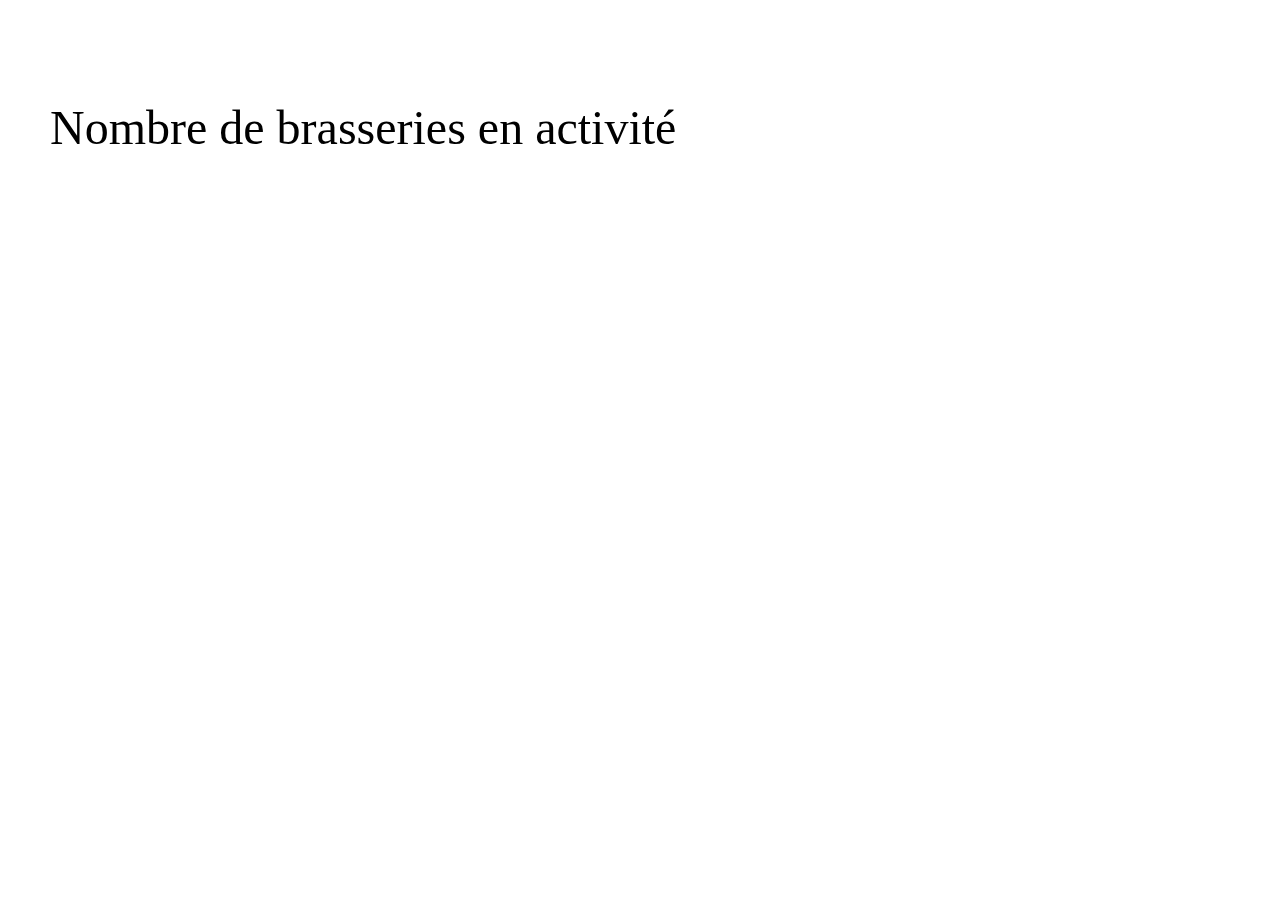
==== timeline/index.html @ ca70fe9c "Move index.html out of assets" ====
<html>
  <head>
    <title>Évolution du nombre de brasseries en activité</title>
    <meta http-equiv="content-type" content="text/html; charset=utf-8">
    <script src="assets/leaflet.js"></script>
    <script src="assets/leaflet.timeline.min.js"></script>

    <link href="assets/leaflet.css" rel="stylesheet">
    <link href="assets/leaflet.timeline.min.css" rel="stylesheet">

    <style>
      html, body{
        margin: 0;
        padding: 0;
      }
      .time-text {
	position: fixed;
	top: 20px;
        left: 50px;
        font-size: 3em;
      }
      #number-of-breweries {
	position: fixed;
	top: 100px;
        left: 50px;
        font-size: 3em;
      }
      #map{
        width: 100vw;
        height: 100vh;
      }
      .leaflet-bottom.leaflet-left{
        width: 100%;
      }
      .leaflet-control-container .leaflet-timeline-controls{
        box-sizing: border-box;
        width: 100%;
        margin: 0;
        margin-bottom: 15px;
      }
    </style>
  </head>
  <body>
   
    <div id="map"></div>
    <div id="number-of-breweries">Nombre de brasseries en activité</div>

    <script>
      var count = 0;
      var osmUrl = 'http://{s}.tile.openstreetmap.org/{z}/{x}/{y}.png';
      var osmAttrib = '&copy; <a href="http://openstreetmap.org/copyright">OpenStreetMap</a> contributors, données de <a href="http://projet.amertume.free.fr/">Emmanuel Gillard (Projet Amertume)</a>';
      var osm = L.tileLayer(osmUrl, {maxZoom: 18, attribution: osmAttrib});
      var map = L.map('map', {layers: [osm], center: new L.LatLng(46.6,2.1), zoom: 6});

      function updateNumber(timeline) {
        count = timeline.getLayers().length;
        var display = document.getElementById('number-of-breweries');
        display.innerHTML = count + " brasseries";
      }

      function onLoadData(data){
        var timeline = L.timeline(data, {
          waitToUpdateMap: true
        });
        var timelineControl = L.timelineSliderControl({
          formatOutput: function(date){
            return "Année " + new Date(date).getFullYear();
          },
          enableKeyboardControls: true,
        });
        timeline.addTo(map);
        timelineControl.addTo(map);
        timelineControl.addTimelines(timeline);
        timeline.on('change', function(e){
          updateNumber(e.target);
        });
      }
    </script>
    <script src="./brasseries.geojson.jsonp"></script>
  </body>
</html>
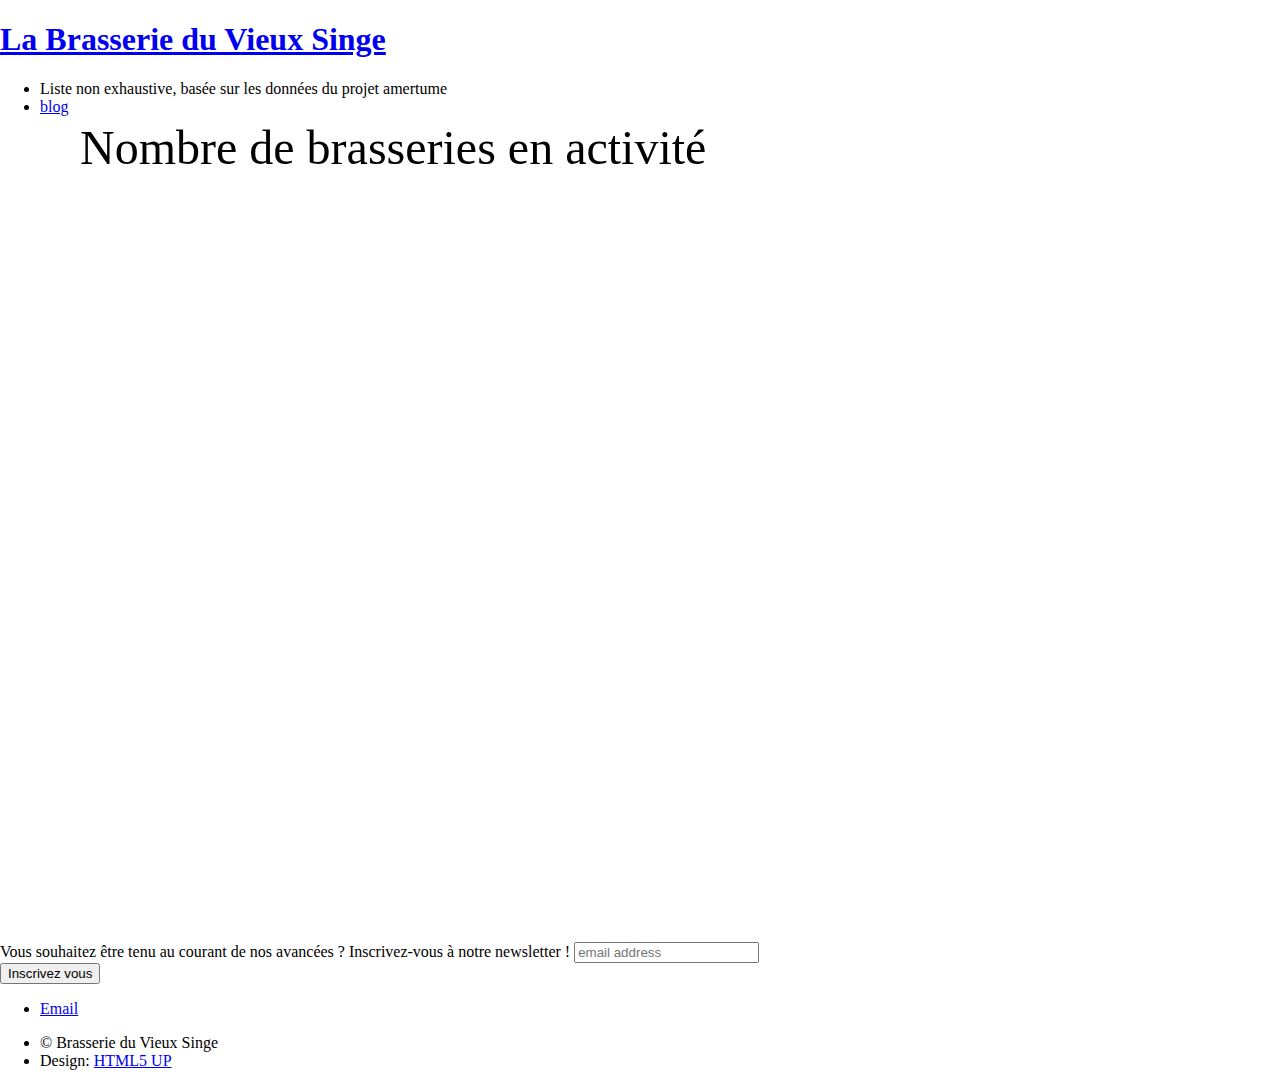
==== commit b27be896: "Small changes" ====
--- a/timeline/index.html
+++ b/timeline/index.html
@@ -1,10 +1,16 @@
-<html>
-  <head>
-    <title>Évolution du nombre de brasseries en activité</title>
+<!DOCTYPE html>
+<html lang="fr" prefix="og: http://ogp.me/ns#">
+<head>
+    <title>Brasserie du Vieux Singe - Évolution du nombre de brasseries en activité</title>
     <meta http-equiv="content-type" content="text/html; charset=utf-8">
+    <meta charset="utf-8" />
+  	<meta name="viewport" content="width=device-width, initial-scale=1" />
+    <link rel="stylesheet" href="assets/css/main.css" />
+		<!--[if lte IE 8]><script src="js/ie/html5shiv.js"></script><![endif]-->
+		<!--[if lte IE 8]><link rel="stylesheet" href="assets/css/ie8.css" /><![endif]-->
+		<!--[if lte IE 9]><link rel="stylesheet" href="assets/css/ie9.css" /><![endif]-->
     <script src="assets/leaflet.js"></script>
     <script src="assets/leaflet.timeline.min.js"></script>
-
     <link href="assets/leaflet.css" rel="stylesheet">
     <link href="assets/leaflet.timeline.min.css" rel="stylesheet">
 
@@ -13,21 +19,25 @@
         margin: 0;
         padding: 0;
       }
+      .leaflet-popup-content, .leaflet-popup-content strong {
+        color: #000;
+      }
       .time-text {
-	position: fixed;
-	top: 20px;
-        left: 50px;
+        position: fixed;
+        top: 70px;
+        left: 80px;
         font-size: 3em;
       }
       #number-of-breweries {
-	position: fixed;
-	top: 100px;
-        left: 50px;
+        position: fixed;
+        top: 120px;
+        left: 80px;
         font-size: 3em;
+        color: #000;
       }
       #map{
         width: 100vw;
-        height: 100vh;
+        height: 90vh;
       }
       .leaflet-bottom.leaflet-left{
         width: 100%;
@@ -39,43 +49,116 @@
         margin-bottom: 15px;
       }
     </style>
-  </head>
-  <body>
-   
-    <div id="map"></div>
-    <div id="number-of-breweries">Nombre de brasseries en activité</div>
 
-    <script>
-      var count = 0;
-      var osmUrl = 'http://{s}.tile.openstreetmap.org/{z}/{x}/{y}.png';
-      var osmAttrib = '&copy; <a href="http://openstreetmap.org/copyright">OpenStreetMap</a> contributors, données de <a href="http://projet.amertume.free.fr/">Emmanuel Gillard (Projet Amertume)</a>';
-      var osm = L.tileLayer(osmUrl, {maxZoom: 18, attribution: osmAttrib});
-      var map = L.map('map', {layers: [osm], center: new L.LatLng(46.6,2.1), zoom: 6});
+</head>
 
-      function updateNumber(timeline) {
-        count = timeline.getLayers().length;
-        var display = document.getElementById('number-of-breweries');
-        display.innerHTML = count + " brasseries";
-      }
+<body class="">
+<!-- Page Wrapper -->
+<div id="page-wrapper">
 
-      function onLoadData(data){
-        var timeline = L.timeline(data, {
-          waitToUpdateMap: true
-        });
-        var timelineControl = L.timelineSliderControl({
-          formatOutput: function(date){
-            return "Année " + new Date(date).getFullYear();
-          },
-          enableKeyboardControls: true,
-        });
-        timeline.addTo(map);
-        timelineControl.addTo(map);
-        timelineControl.addTimelines(timeline);
-        timeline.on('change', function(e){
-          updateNumber(e.target);
-        });
-      }
-    </script>
-    <script src="./brasseries.geojson.jsonp"></script>
-  </body>
+  <header id="header">
+    <h1><a href="https://www.vieuxsinge.com/">La Brasserie du Vieux Singe</a></h1>
+    <nav id="nav">
+      <ul>
+                <li>Liste non exhaustive, basée sur les données du projet amertume</li>
+                <li>
+                  <a href="https://www.vieuxsinge.com/archives.html">blog</a>
+                </li>
+      </ul>
+    </nav>
+  </header>
+
+  <div id="map"></div>
+  <div id="number-of-breweries">Nombre de brasseries en activité</div>
+  <script>
+var count = 0;
+var osmUrl = 'http://{s}.tile.openstreetmap.org/{z}/{x}/{y}.png';
+var osmAttrib = '&copy; <a href="http://openstreetmap.org/copyright">OpenStreetMap</a> contributors, données de <a href="http://projet.amertume.free.fr/">Emmanuel Gillard (Projet Amertume)</a>';
+var osm = L.tileLayer(osmUrl, {maxZoom: 18, attribution: osmAttrib});
+var map = L.map('map', {layers: [osm], center: new L.LatLng(46.6,2.1), zoom: 6});
+
+function updateNumber(timeline) {
+count = timeline.getLayers().length;
+var display = document.getElementById('number-of-breweries');
+var text = count == 1 ? " brasserie" : " brasseries";
+display.innerHTML = count + text;
+}
+
+function onLoadData(data){
+var timeline = L.timeline(data, {
+  waitToUpdateMap: true
+});
+var timelineControl = L.timelineSliderControl({
+  start: new Date("2010"),
+  formatOutput: function(date){
+    return "Année " + new Date(date).getFullYear();
+  },
+  enableKeyboardControls: true,
+});
+timeline.on('change', function(e){
+  updateNumber(e.target);
+});
+timeline.on('layeradd', function(e) {
+  var properties = e.layer.feature.properties;
+  var creationDate = new Date(properties.start);
+  var endDate = new Date(properties.end);
+  e.layer.bindPopup(
+    "<strong>" + properties.name + " (" + creationDate.getFullYear() + " - " + endDate.getFullYear() + ")</strong><br />. "
+    + properties.history);
+});
+timeline.addTo(map);
+timelineControl.addTo(map);
+timelineControl.addTimelines(timeline);
+}
+  </script>
+  <script src="./brasseries.geojson.jsonp"></script>
+
+	<!-- Footer -->
+  <footer id="footer">
+  <!-- Begin MailChimp Signup Form -->
+  <link href="//cdn-images.mailchimp.com/embedcode/horizontal-slim-10_7.css" rel="stylesheet" type="text/css">
+  <div id="mc_embed_signup">
+    <form action="//vieuxsinge.us14.list-manage.com/subscribe/post?u=ecec080a5e9aa46166b5ff3bb&amp;id=291587aeda" method="post" id="mc-embedded-subscribe-form" name="mc-embedded-subscribe-form" class="validate" target="_blank" novalidate>
+      <div id="mc_embed_signup_scroll">
+        <label for="mce-EMAIL">Vous souhaitez être tenu au courant de nos avancées ? Inscrivez-vous à notre newsletter !</label>
+        <input type="email" value="" name="EMAIL" class="email" id="mce-EMAIL" placeholder="email address" required>
+        <!-- real people should not fill this in and expect good things - do not remove this or risk form bot signups-->
+        <div style="position: absolute; left: -5000px;" aria-hidden="true"><input type="text" name="b_ecec080a5e9aa46166b5ff3bb_291587aeda" tabindex="-1" value=""></div>
+        <div class="clear"><input type="submit" value="Inscrivez vous" name="subscribe" id="mc-embedded-subscribe" class="button"></div>
+      </div>
+    </form>
+  </div>
+    <ul class="icons">
+      <li><a href="mailto:contact@vieuxsinge.com" class="icon fa-envelope-o"><span class="label">Email</span></a></li>
+    </ul>
+    <ul class="copyright">
+      <li>&copy; Brasserie du Vieux Singe</li><li>Design: <a href="http://html5up.net">HTML5 UP</a></li>
+    </ul>
+  </footer>
+
+	<!-- Scripts -->
+	<script src="theme/js/jquery.min.js"></script>
+	<script src="theme/js/jquery.scrollex.min.js"></script>
+	<script src="theme/js/jquery.scrolly.min.js"></script>
+	<script src="theme/js/skel.min.js"></script>
+	<script src="theme/js/util.js"></script>
+	<!--[if lte IE 8]><script src="theme/js/ie/respond.min.js"></script><![endif]-->
+	<script src="theme/js/main.js"></script>
+<!-- Piwik -->
+<script type="text/javascript">
+  var _paq = _paq || [];
+  _paq.push(['trackPageView']);
+  _paq.push(['enableLinkTracking']);
+  (function() {
+    var u="//tracker.notmyidea.org/";
+    _paq.push(['setTrackerUrl', u+'piwik.php']);
+    _paq.push(['setSiteId', '1']);
+    var d=document, g=d.createElement('script'), s=d.getElementsByTagName('script')[0];
+    g.type='text/javascript'; g.async=true; g.defer=true; g.src=u+'piwik.js'; s.parentNode.insertBefore(g,s);
+  })();
+</script>
+<noscript><p><img src="//tracker.notmyidea.org/piwik.php?idsite=1" style="border:0;" alt="" /></p></noscript>
+<!-- End Piwik Code -->
+</div>
+</body>
 </html>
